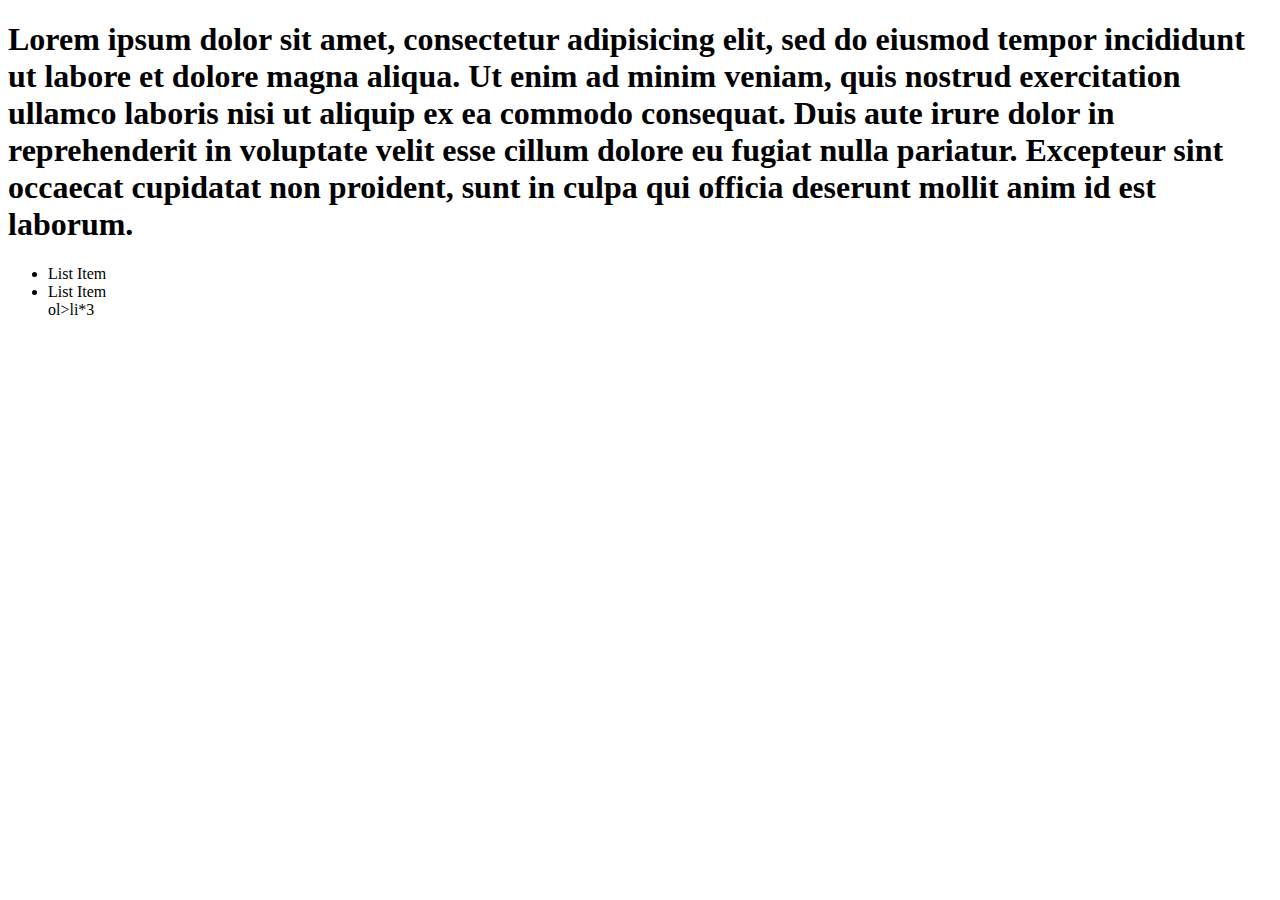
==== index.html @ 72353b12 "Name" ====
<!DOCTYPE html>
<html>
<head>
	<title>Page</title>
</head>
<body>
<h1>Lorem ipsum dolor sit amet, consectetur adipisicing elit, sed do eiusmod
tempor incididunt ut labore et dolore magna aliqua. Ut enim ad minim veniam,
quis nostrud exercitation ullamco laboris nisi ut aliquip ex ea commodo
consequat. Duis aute irure dolor in reprehenderit in voluptate velit esse
cillum dolore eu fugiat nulla pariatur. Excepteur sint occaecat cupidatat non
proident, sunt in culpa qui officia deserunt mollit anim id est laborum.</h1>
<ul>
	<li>List Item</li>
	<li>List Item</li>
	
	ol>li*3	

</ul>
</body>
</html>
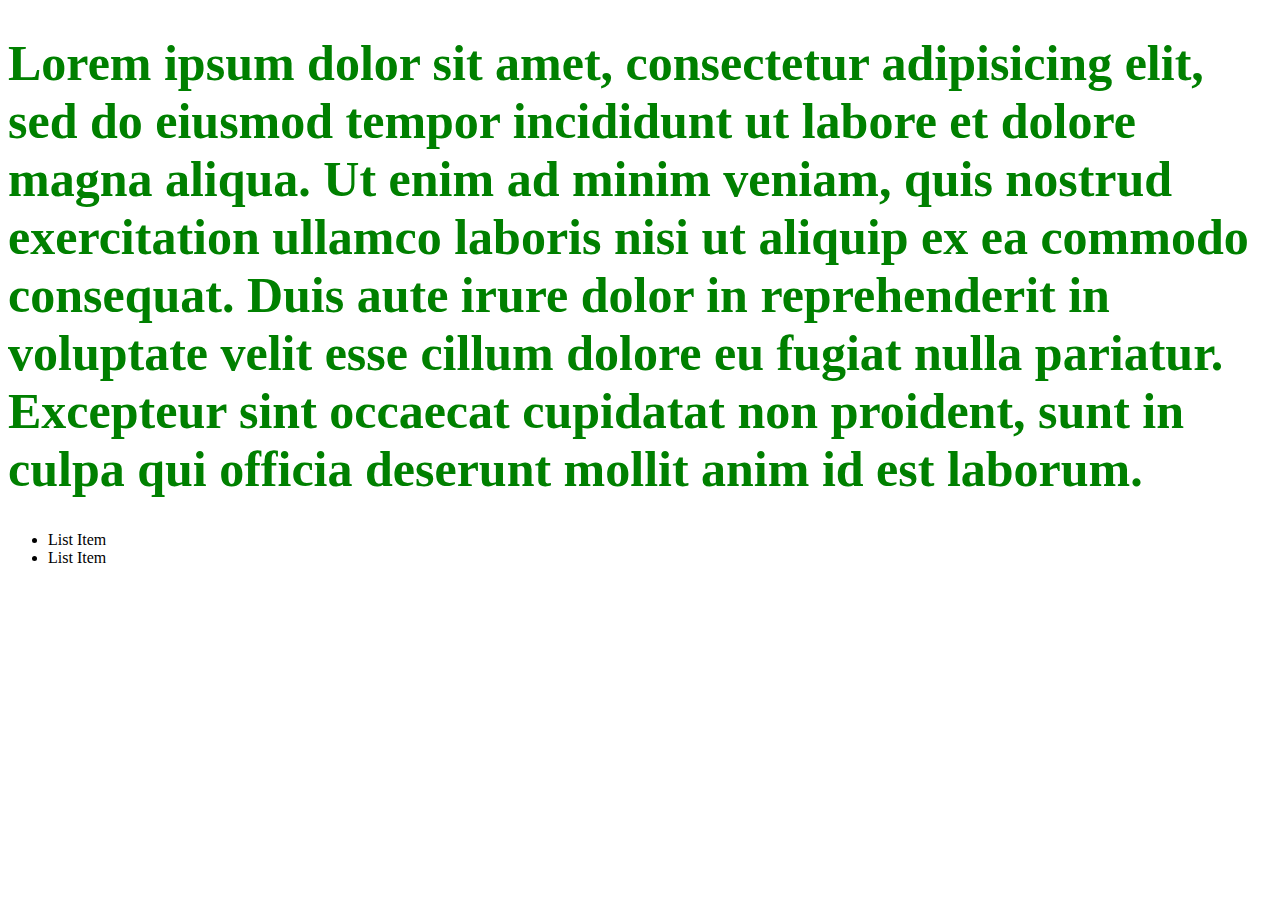
==== commit 5f5fa8b4: "Summary" ====
--- a/index.html
+++ b/index.html
@@ -2,9 +2,10 @@
 <html>
 <head>
 	<title>Page</title>
+	<link rel="stylesheet" type="text/css" href="style.css">
 </head>
-<body>
-<h1>Lorem ipsum dolor sit amet, consectetur adipisicing elit, sed do eiusmod
+ <body> 
+<h1 onclick="hello()">Lorem ipsum dolor sit amet, consectetur adipisicing elit, sed do eiusmod
 tempor incididunt ut labore et dolore magna aliqua. Ut enim ad minim veniam,
 quis nostrud exercitation ullamco laboris nisi ut aliquip ex ea commodo
 consequat. Duis aute irure dolor in reprehenderit in voluptate velit esse
@@ -14,8 +15,8 @@
 	<li>List Item</li>
 	<li>List Item</li>
 	
-	ol>li*3	
 
+<script type="text/javascript" src="index.js"></script>
 </ul>
 </body>
 </html>--- a/style.css
+++ b/style.css
@@ -0,0 +1,4 @@
+h1 {
+	font-size: 50px;
+	color: green;
+}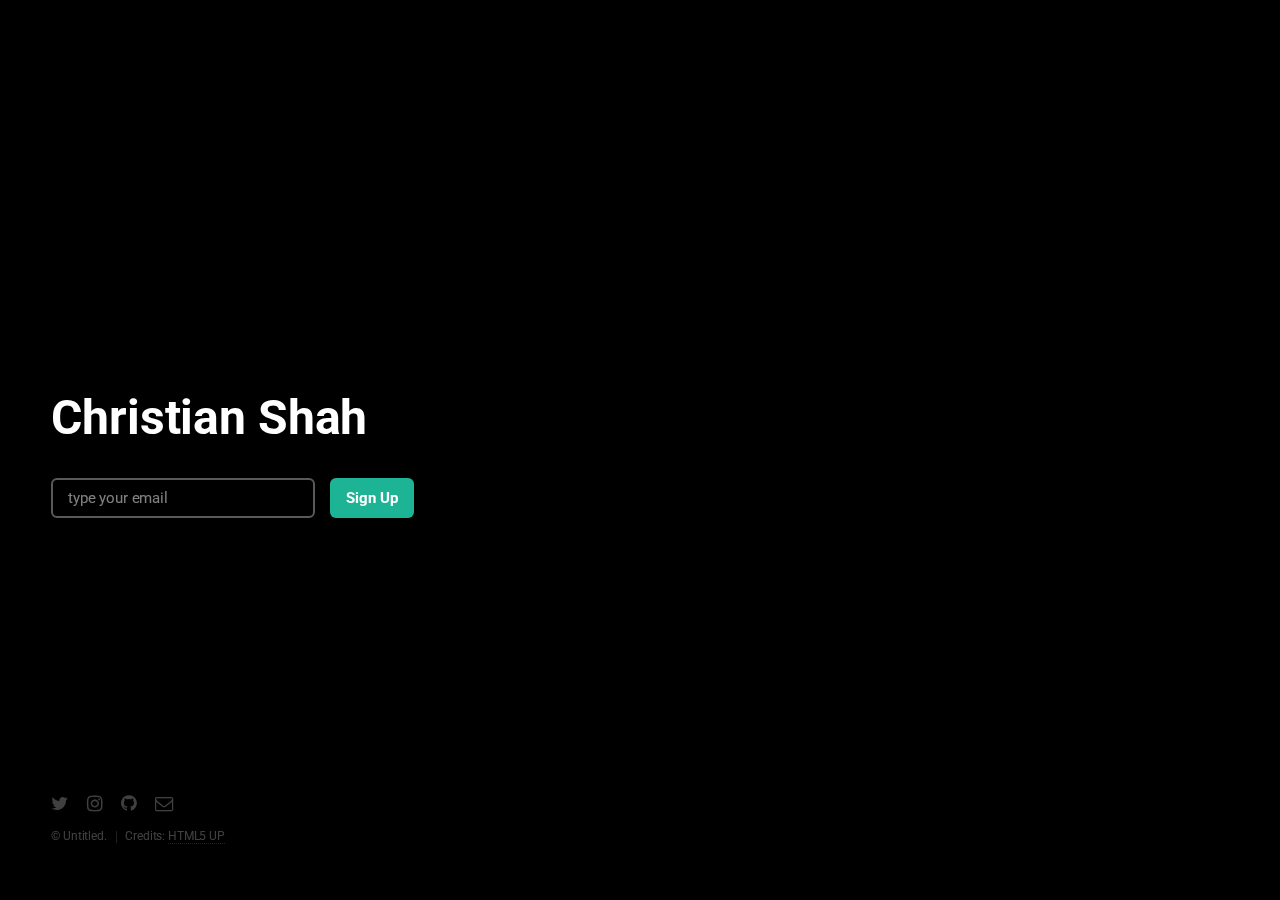
==== commit 2a27cc49: "update" ====
--- a/index.html
+++ b/index.html
@@ -1,22 +1,49 @@
-<!DOCTYPE html>
-<html>
-<head>
-	<title>Page</title>
-	<link rel="stylesheet" type="text/css" href="style.css">
-</head>
- <body> 
-<h1 onclick="hello()">Lorem ipsum dolor sit amet, consectetur adipisicing elit, sed do eiusmod
-tempor incididunt ut labore et dolore magna aliqua. Ut enim ad minim veniam,
-quis nostrud exercitation ullamco laboris nisi ut aliquip ex ea commodo
-consequat. Duis aute irure dolor in reprehenderit in voluptate velit esse
-cillum dolore eu fugiat nulla pariatur. Excepteur sint occaecat cupidatat non
-proident, sunt in culpa qui officia deserunt mollit anim id est laborum.</h1>
-<ul>
-	<li>List Item</li>
-	<li>List Item</li>
-	
-
-<script type="text/javascript" src="index.js"></script>
-</ul>
-</body>
+<!DOCTYPE HTML>
+<!--
+	Eventually by HTML5 UP
+	html5up.net | @ajlkn
+	Free for personal and commercial use under the CCA 3.0 license (html5up.net/license)
+-->
+<html>
+	<head>
+		<title>Christian Shah</title>
+		<meta charset="utf-8" />
+		<meta name="viewport" content="width=device-width, initial-scale=1, user-scalable=no" />
+		<!--[if lte IE 8]><script src="assets/js/ie/html5shiv.js"></script><![endif]-->
+		<link rel="stylesheet" href="assets/css/main.css" />
+		<!--[if lte IE 8]><link rel="stylesheet" href="assets/css/ie8.css" /><![endif]-->
+		<!--[if lte IE 9]><link rel="stylesheet" href="assets/css/ie9.css" /><![endif]-->
+	</head>
+	<body>
+
+		<!-- Header -->
+			<header id="header">
+				<h1>Christian Shah</h1>
+				<p></p>
+			</header>
+
+		<!-- Signup Form -->
+			<form id="signup-form" method="post" action="#">
+				<input type="email" name="email" id="email" placeholder="type your email" />
+				<input type="submit" value="Sign Up" />
+			</form>
+
+		<!-- Footer -->
+			<footer id="footer">
+				<ul class="icons">
+					<li><a href="twitter.com" class="icon fa-twitter"><span class="label">Twitter</span></a></li>
+					<li><a href="instagram.com" class="icon fa-instagram"><span class="label">Instagram</span></a></li>
+					<li><a href="christianshah.github.io" class="icon fa-github"><span class="label">GitHub</span></a></li>
+					<li><a href="google.com" class="icon fa-envelope-o"><span class="label">Email</span></a></li>
+				</ul>
+				<ul class="copyright">
+					<li>&copy; Untitled.</li><li>Credits: <a href="http://html5up.net">HTML5 UP</a></li>
+				</ul>
+			</footer>
+
+		<!-- Scripts -->
+			<!--[if lte IE 8]><script src="assets/js/ie/respond.min.js"></script><![endif]-->
+			<script src="assets/js/main.js"></script>
+
+	</body>
 </html>--- a/assets/css/main.css
+++ b/assets/css/main.css
@@ -0,0 +1,1187 @@
+@import url(font-awesome.min.css);
+@import url("http://fonts.googleapis.com/css?family=Roboto:400,700");
+
+/*
+	Eventually by HTML5 UP
+	html5up.net | @ajlkn
+	Free for personal and commercial use under the CCA 3.0 license (html5up.net/license)
+*/
+
+/* Reset */
+
+	html, body, div, span, applet, object, iframe, h1, h2, h3, h4, h5, h6, p, blockquote, pre, a, abbr, acronym, address, big, cite, code, del, dfn, em, img, ins, kbd, q, s, samp, small, strike, strong, sub, sup, tt, var, b, u, i, center, dl, dt, dd, ol, ul, li, fieldset, form, label, legend, table, caption, tbody, tfoot, thead, tr, th, td, article, aside, canvas, details, embed, figure, figcaption, footer, header, hgroup, menu, nav, output, ruby, section, summary, time, mark, audio, video {
+		margin: 0;
+		padding: 0;
+		border: 0;
+		font-size: 100%;
+		font: inherit;
+		vertical-align: baseline;
+	}
+
+	article, aside, details, figcaption, figure, footer, header, hgroup, menu, nav, section {
+		display: block;
+	}
+
+	body {
+		line-height: 1;
+	}
+
+	ol, ul {
+		list-style: none;
+	}
+
+	blockquote, q {
+		quotes: none;
+	}
+
+	blockquote:before, blockquote:after, q:before, q:after {
+		content: '';
+		content: none;
+	}
+
+	table {
+		border-collapse: collapse;
+		border-spacing: 0;
+	}
+
+	body {
+		-webkit-text-size-adjust: none;
+	}
+
+/* Box Model */
+
+	*, *:before, *:after {
+		-moz-box-sizing: border-box;
+		-webkit-box-sizing: border-box;
+		box-sizing: border-box;
+	}
+
+/* Basic */
+
+	@-ms-viewport {
+		width: device-width;
+	}
+
+	body {
+		-ms-overflow-style: scrollbar;
+	}
+
+	@media screen and (max-width: 480px) {
+
+		html, body {
+			min-width: 320px;
+		}
+
+	}
+
+	html, body {
+		height: 100%;
+		overflow-x: hidden;
+		width: 100%;
+	}
+
+		@media screen and (max-height: 640px) {
+
+			html, body {
+				height: auto;
+				min-height: 100%;
+			}
+
+		}
+
+	body {
+		display: -moz-flex;
+		display: -webkit-flex;
+		display: -ms-flex;
+		display: flex;
+		-moz-flex-direction: column;
+		-webkit-flex-direction: column;
+		-ms-flex-direction: column;
+		flex-direction: column;
+		-moz-justify-content: center;
+		-webkit-justify-content: center;
+		-ms-justify-content: center;
+		justify-content: center;
+		background-color: #000;
+		padding: 6em 4em 4em 4em;
+	}
+
+		body > * {
+			position: relative;
+			z-index: 2;
+		}
+
+		body.is-loading *, body.is-loading *:before, body.is-loading *:after {
+			-moz-animation: none !important;
+			-webkit-animation: none !important;
+			-ms-animation: none !important;
+			animation: none !important;
+			-moz-transition: none !important;
+			-webkit-transition: none !important;
+			-ms-transition: none !important;
+			transition: none !important;
+		}
+
+		@media screen and (max-width: 1680px) {
+
+			body {
+				padding: 6em 3.5em 3.5em 3.5em;
+			}
+
+		}
+
+		@media screen and (max-width: 736px) {
+
+			body {
+				padding: 5em 2em 2em 2em;
+			}
+
+		}
+
+		@media screen and (max-width: 360px) {
+
+			body {
+				padding: 5em 1.25em 1.25em 1.25em;
+			}
+
+		}
+
+/* BG */
+
+	#bg {
+		-moz-transition: opacity 2s ease-in-out;
+		-webkit-transition: opacity 2s ease-in-out;
+		-ms-transition: opacity 2s ease-in-out;
+		transition: opacity 2s ease-in-out;
+		height: 100%;
+		left: 0;
+		opacity: 0.25;
+		position: fixed;
+		top: 0;
+		width: 100%;
+		z-index: 1;
+	}
+
+		#bg div {
+			-moz-transition: opacity 3s ease, visibility 3s;
+			-webkit-transition: opacity 3s ease, visibility 3s;
+			-ms-transition: opacity 3s ease, visibility 3s;
+			transition: opacity 3s ease, visibility 3s;
+			background-size: cover;
+			height: 100%;
+			left: 0;
+			opacity: 0;
+			position: absolute;
+			top: 0;
+			visibility: hidden;
+			width: 150%;
+		}
+
+			#bg div.visible {
+				-moz-animation: bg 45s linear infinite;
+				-webkit-animation: bg 45s linear infinite;
+				-ms-animation: bg 45s linear infinite;
+				animation: bg 45s linear infinite;
+				opacity: 1;
+				visibility: visible;
+				z-index: 1;
+			}
+
+				#bg div.visible.top {
+					z-index: 2;
+				}
+
+				@media screen and (max-width: 1280px) {
+
+					#bg div.visible {
+						-moz-animation: bg 29.25s linear infinite;
+						-webkit-animation: bg 29.25s linear infinite;
+						-ms-animation: bg 29.25s linear infinite;
+						animation: bg 29.25s linear infinite;
+					}
+
+				}
+
+				@media screen and (max-width: 736px) {
+
+					#bg div.visible {
+						-moz-animation: bg 18s linear infinite;
+						-webkit-animation: bg 18s linear infinite;
+						-ms-animation: bg 18s linear infinite;
+						animation: bg 18s linear infinite;
+					}
+
+				}
+
+			#bg div:only-child {
+				-moz-animation-direction: alternate !important;
+				-webkit-animation-direction: alternate !important;
+				-ms-animation-direction: alternate !important;
+				animation-direction: alternate !important;
+			}
+
+		body.is-loading #bg {
+			opacity: 0;
+		}
+
+	@-moz-keyframes bg {
+		0% {
+			-moz-transform: translateX(0);
+			-webkit-transform: translateX(0);
+			-ms-transform: translateX(0);
+			transform: translateX(0);
+		}
+
+		100% {
+			-moz-transform: translateX(-25%);
+			-webkit-transform: translateX(-25%);
+			-ms-transform: translateX(-25%);
+			transform: translateX(-25%);
+		}
+	}
+
+	@-webkit-keyframes bg {
+		0% {
+			-moz-transform: translateX(0);
+			-webkit-transform: translateX(0);
+			-ms-transform: translateX(0);
+			transform: translateX(0);
+		}
+
+		100% {
+			-moz-transform: translateX(-25%);
+			-webkit-transform: translateX(-25%);
+			-ms-transform: translateX(-25%);
+			transform: translateX(-25%);
+		}
+	}
+
+	@-ms-keyframes bg {
+		0% {
+			-moz-transform: translateX(0);
+			-webkit-transform: translateX(0);
+			-ms-transform: translateX(0);
+			transform: translateX(0);
+		}
+
+		100% {
+			-moz-transform: translateX(-25%);
+			-webkit-transform: translateX(-25%);
+			-ms-transform: translateX(-25%);
+			transform: translateX(-25%);
+		}
+	}
+
+	@keyframes bg {
+		0% {
+			-moz-transform: translateX(0);
+			-webkit-transform: translateX(0);
+			-ms-transform: translateX(0);
+			transform: translateX(0);
+		}
+
+		100% {
+			-moz-transform: translateX(-25%);
+			-webkit-transform: translateX(-25%);
+			-ms-transform: translateX(-25%);
+			transform: translateX(-25%);
+		}
+	}
+
+/* Type */
+
+	body, input, select, textarea {
+		color: rgba(255, 255, 255, 0.75);
+		font-family: "Roboto", sans-serif;
+		font-size: 16pt;
+		font-weight: 400;
+		letter-spacing: -0.01em;
+		line-height: 1.65em;
+	}
+
+		@media screen and (max-width: 1680px) {
+
+			body, input, select, textarea {
+				font-size: 12pt;
+			}
+
+		}
+
+		@media screen and (max-width: 1280px) {
+
+			body, input, select, textarea {
+				font-size: 11pt;
+			}
+
+		}
+
+		@media screen and (max-width: 980px) {
+
+			body, input, select, textarea {
+				font-size: 12pt;
+			}
+
+		}
+
+		@media screen and (max-width: 736px) {
+
+			body, input, select, textarea {
+				font-size: 12pt;
+			}
+
+		}
+
+		@media screen and (max-width: 480px) {
+
+			body, input, select, textarea {
+				font-size: 12pt;
+			}
+
+		}
+
+	a {
+		-moz-transition: border-bottom-color 0.2s ease, color 0.2s ease;
+		-webkit-transition: border-bottom-color 0.2s ease, color 0.2s ease;
+		-ms-transition: border-bottom-color 0.2s ease, color 0.2s ease;
+		transition: border-bottom-color 0.2s ease, color 0.2s ease;
+		border-bottom: dotted 1px rgba(255, 255, 255, 0.25);
+		color: #1cb495;
+		text-decoration: none;
+	}
+
+		a:hover {
+			border-bottom-color: transparent;
+			color: #1cb495 !important;
+			text-decoration: none;
+		}
+
+	strong, b {
+		color: #fff;
+		font-weight: 700;
+	}
+
+	em, i {
+		font-style: italic;
+	}
+
+	p {
+		margin: 0 0 2em 0;
+	}
+
+	h1, h2, h3, h4, h5, h6 {
+		color: #fff;
+		font-weight: 700;
+		line-height: 1em;
+		margin: 0 0 1em 0;
+	}
+
+		h1 a, h2 a, h3 a, h4 a, h5 a, h6 a {
+			color: inherit;
+			text-decoration: none;
+		}
+
+	h1 {
+		font-size: 2.5em;
+		line-height: 1.25em;
+	}
+
+	h2 {
+		font-size: 1.75em;
+		line-height: 1.5em;
+	}
+
+	h3 {
+		font-size: 1.35em;
+		line-height: 1.5em;
+	}
+
+	h4 {
+		font-size: 1.1em;
+		line-height: 1.5em;
+	}
+
+	h5 {
+		font-size: 0.9em;
+		line-height: 1.5em;
+	}
+
+	h6 {
+		font-size: 0.7em;
+		line-height: 1.5em;
+	}
+
+	sub {
+		font-size: 0.8em;
+		position: relative;
+		top: 0.5em;
+	}
+
+	sup {
+		font-size: 0.8em;
+		position: relative;
+		top: -0.5em;
+	}
+
+	blockquote {
+		border-left: solid 8px rgba(255, 255, 255, 0.35);
+		font-style: italic;
+		margin: 0 0 2em 0;
+		padding: 0.5em 0 0.5em 2em;
+	}
+
+	code {
+		background: rgba(255, 255, 255, 0.125);
+		border-radius: 6px;
+		border: solid 2px rgba(255, 255, 255, 0.35);
+		font-family: "Courier New", monospace;
+		font-size: 0.9em;
+		margin: 0 0.25em;
+		padding: 0.25em 0.65em;
+	}
+
+	pre {
+		-webkit-overflow-scrolling: touch;
+		font-family: "Courier New", monospace;
+		font-size: 0.9em;
+		margin: 0 0 2em 0;
+	}
+
+		pre code {
+			display: block;
+			line-height: 1.75em;
+			padding: 1em 1.5em;
+			overflow-x: auto;
+		}
+
+	hr {
+		border: 0;
+		border-bottom: solid 2px rgba(255, 255, 255, 0.35);
+		margin: 2em 0;
+	}
+
+		hr.major {
+			margin: 3em 0;
+		}
+
+/* Section/Article */
+
+	section.special, article.special {
+		text-align: center;
+	}
+
+	header p {
+		color: rgba(255, 255, 255, 0.5);
+		position: relative;
+		margin: 0 0 1.5em 0;
+	}
+
+	header h2 + p {
+		font-size: 1.25em;
+		margin-top: -1em;
+		line-height: 1.5em;
+	}
+
+	header h3 + p {
+		font-size: 1.1em;
+		margin-top: -0.8em;
+		line-height: 1.5em;
+	}
+
+	header h4 + p,
+	header h5 + p,
+	header h6 + p {
+		font-size: 0.9em;
+		margin-top: -0.6em;
+		line-height: 1.5em;
+	}
+
+	@media screen and (max-width: 980px) {
+
+		header br {
+			display: none;
+		}
+
+	}
+
+	@media screen and (max-width: 736px) {
+
+		header br {
+			display: inline;
+		}
+
+	}
+
+	@media screen and (max-width: 480px) {
+
+		header br {
+			display: none;
+		}
+
+	}
+
+/* Icon */
+
+	.icon {
+		text-decoration: none;
+		border-bottom: none;
+		position: relative;
+	}
+
+		.icon:before {
+			-moz-osx-font-smoothing: grayscale;
+			-webkit-font-smoothing: antialiased;
+			font-family: FontAwesome;
+			font-style: normal;
+			font-weight: normal;
+			text-transform: none !important;
+		}
+
+		.icon > .label {
+			display: none;
+		}
+
+/* List */
+
+	ol {
+		list-style: decimal;
+		margin: 0 0 2em 0;
+		padding-left: 1.25em;
+	}
+
+		ol li {
+			padding-left: 0.25em;
+		}
+
+	ul {
+		list-style: disc;
+		margin: 0 0 2em 0;
+		padding-left: 1em;
+	}
+
+		ul li {
+			padding-left: 0.5em;
+		}
+
+		ul.icons {
+			cursor: default;
+			list-style: none;
+			padding-left: 0;
+		}
+
+			ul.icons li {
+				display: inline-block;
+				padding: 0 1em 0 0;
+			}
+
+				ul.icons li:last-child {
+					padding-right: 0;
+				}
+
+				ul.icons li .icon:before {
+					font-size: 1.25em;
+				}
+
+				ul.icons li a {
+					color: inherit;
+				}
+
+/* Form */
+
+	form {
+		margin: 0 0 2em 0;
+	}
+
+		form .message {
+			text-decoration: none;
+			-moz-transition: opacity 0.2s ease-in-out, -moz-transform 0.2s ease-in-out;
+			-webkit-transition: opacity 0.2s ease-in-out, -webkit-transform 0.2s ease-in-out;
+			-ms-transition: opacity 0.2s ease-in-out, -ms-transform 0.2s ease-in-out;
+			transition: opacity 0.2s ease-in-out, transform 0.2s ease-in-out;
+			-moz-transform: scale(1.05);
+			-webkit-transform: scale(1.05);
+			-ms-transform: scale(1.05);
+			transform: scale(1.05);
+			height: 2.75em;
+			line-height: 2.75em;
+			opacity: 0;
+		}
+
+			form .message:before {
+				-moz-osx-font-smoothing: grayscale;
+				-webkit-font-smoothing: antialiased;
+				font-family: FontAwesome;
+				font-style: normal;
+				font-weight: normal;
+				text-transform: none !important;
+			}
+
+			form .message:before {
+				margin-right: 0.5em;
+			}
+
+			form .message.visible {
+				-moz-transform: scale(1);
+				-webkit-transform: scale(1);
+				-ms-transform: scale(1);
+				transform: scale(1);
+				opacity: 1;
+			}
+
+			form .message.success {
+				color: #1cb495;
+			}
+
+				form .message.success:before {
+					content: '\f00c';
+				}
+
+			form .message.failure {
+				color: #ff2361;
+			}
+
+				form .message.failure:before {
+					content: '\f119';
+				}
+
+	label {
+		color: #fff;
+		display: block;
+		font-size: 0.9em;
+		font-weight: 700;
+		margin: 0 0 1em 0;
+	}
+
+	@-moz-keyframes focus {
+		0% {
+			-moz-transform: scale(1);
+			-webkit-transform: scale(1);
+			-ms-transform: scale(1);
+			transform: scale(1);
+		}
+
+		50% {
+			-moz-transform: scale(1.025);
+			-webkit-transform: scale(1.025);
+			-ms-transform: scale(1.025);
+			transform: scale(1.025);
+		}
+
+		100% {
+			-moz-transform: scale(1);
+			-webkit-transform: scale(1);
+			-ms-transform: scale(1);
+			transform: scale(1);
+		}
+	}
+
+	@-webkit-keyframes focus {
+		0% {
+			-moz-transform: scale(1);
+			-webkit-transform: scale(1);
+			-ms-transform: scale(1);
+			transform: scale(1);
+		}
+
+		50% {
+			-moz-transform: scale(1.025);
+			-webkit-transform: scale(1.025);
+			-ms-transform: scale(1.025);
+			transform: scale(1.025);
+		}
+
+		100% {
+			-moz-transform: scale(1);
+			-webkit-transform: scale(1);
+			-ms-transform: scale(1);
+			transform: scale(1);
+		}
+	}
+
+	@-ms-keyframes focus {
+		0% {
+			-moz-transform: scale(1);
+			-webkit-transform: scale(1);
+			-ms-transform: scale(1);
+			transform: scale(1);
+		}
+
+		50% {
+			-moz-transform: scale(1.025);
+			-webkit-transform: scale(1.025);
+			-ms-transform: scale(1.025);
+			transform: scale(1.025);
+		}
+
+		100% {
+			-moz-transform: scale(1);
+			-webkit-transform: scale(1);
+			-ms-transform: scale(1);
+			transform: scale(1);
+		}
+	}
+
+	@keyframes focus {
+		0% {
+			-moz-transform: scale(1);
+			-webkit-transform: scale(1);
+			-ms-transform: scale(1);
+			transform: scale(1);
+		}
+
+		50% {
+			-moz-transform: scale(1.025);
+			-webkit-transform: scale(1.025);
+			-ms-transform: scale(1.025);
+			transform: scale(1.025);
+		}
+
+		100% {
+			-moz-transform: scale(1);
+			-webkit-transform: scale(1);
+			-ms-transform: scale(1);
+			transform: scale(1);
+		}
+	}
+
+	input[type="text"],
+	input[type="password"],
+	input[type="email"],
+	select,
+	textarea {
+		-moz-appearance: none;
+		-webkit-appearance: none;
+		-ms-appearance: none;
+		appearance: none;
+		-moz-transform: scale(1);
+		-webkit-transform: scale(1);
+		-ms-transform: scale(1);
+		transform: scale(1);
+		-moz-transition: border-color 0.2s ease, background-color 0.2s ease;
+		-webkit-transition: border-color 0.2s ease, background-color 0.2s ease;
+		-ms-transition: border-color 0.2s ease, background-color 0.2s ease;
+		transition: border-color 0.2s ease, background-color 0.2s ease;
+		background-color: transparent;
+		border-radius: 6px;
+		border: none;
+		border: solid 2px rgba(255, 255, 255, 0.35);
+		color: inherit;
+		display: block;
+		outline: 0;
+		padding: 0 1em;
+		text-decoration: none;
+		width: 100%;
+	}
+
+		input[type="text"]:invalid,
+		input[type="password"]:invalid,
+		input[type="email"]:invalid,
+		select:invalid,
+		textarea:invalid {
+			box-shadow: none;
+		}
+
+		input[type="text"]:focus,
+		input[type="password"]:focus,
+		input[type="email"]:focus,
+		select:focus,
+		textarea:focus {
+			-moz-animation: focus 0.1s;
+			-webkit-animation: focus 0.1s;
+			-ms-animation: focus 0.1s;
+			animation: focus 0.1s;
+			background-color: rgba(255, 255, 255, 0.125);
+			border-color: #1cb495;
+		}
+
+	.select-wrapper {
+		text-decoration: none;
+		display: block;
+		position: relative;
+	}
+
+		.select-wrapper:before {
+			-moz-osx-font-smoothing: grayscale;
+			-webkit-font-smoothing: antialiased;
+			font-family: FontAwesome;
+			font-style: normal;
+			font-weight: normal;
+			text-transform: none !important;
+		}
+
+		.select-wrapper:before {
+			color: rgba(255, 255, 255, 0.35);
+			content: '\f078';
+			display: block;
+			height: 2.75em;
+			line-height: 2.75em;
+			pointer-events: none;
+			position: absolute;
+			right: 0;
+			text-align: center;
+			top: 0;
+			width: 2.75em;
+		}
+
+		.select-wrapper select::-ms-expand {
+			display: none;
+		}
+
+	input[type="text"],
+	input[type="password"],
+	input[type="email"],
+	select {
+		height: 2.75em;
+	}
+
+	textarea {
+		padding: 0.75em 1em;
+	}
+
+	input[type="checkbox"],
+	input[type="radio"] {
+		-moz-appearance: none;
+		-webkit-appearance: none;
+		-ms-appearance: none;
+		appearance: none;
+		display: block;
+		float: left;
+		margin-right: -2em;
+		opacity: 0;
+		width: 1em;
+		z-index: -1;
+	}
+
+		input[type="checkbox"] + label,
+		input[type="radio"] + label {
+			text-decoration: none;
+			color: rgba(255, 255, 255, 0.75);
+			cursor: pointer;
+			display: inline-block;
+			font-size: 1em;
+			font-weight: 400;
+			padding-left: 2.4em;
+			padding-right: 0.75em;
+			position: relative;
+		}
+
+			input[type="checkbox"] + label:before,
+			input[type="radio"] + label:before {
+				-moz-osx-font-smoothing: grayscale;
+				-webkit-font-smoothing: antialiased;
+				font-family: FontAwesome;
+				font-style: normal;
+				font-weight: normal;
+				text-transform: none !important;
+			}
+
+			input[type="checkbox"] + label:before,
+			input[type="radio"] + label:before {
+				background: rgba(255, 255, 255, 0.125);
+				border-radius: 6px;
+				border: solid 2px rgba(255, 255, 255, 0.35);
+				content: '';
+				display: inline-block;
+				height: 1.65em;
+				left: 0;
+				line-height: 1.58125em;
+				position: absolute;
+				text-align: center;
+				top: 0;
+				width: 1.65em;
+			}
+
+		input[type="checkbox"]:checked + label:before,
+		input[type="radio"]:checked + label:before {
+			background: #1cb495;
+			border-color: #1cb495;
+			color: #ffffff;
+			content: '\f00c';
+		}
+
+		input[type="checkbox"]:focus + label:before,
+		input[type="radio"]:focus + label:before {
+			border-color: #1cb495;
+			box-shadow: 0 0 0 2px #1cb495;
+		}
+
+	input[type="checkbox"] + label:before {
+		border-radius: 6px;
+	}
+
+	input[type="radio"] + label:before {
+		border-radius: 100%;
+	}
+
+	::-webkit-input-placeholder {
+		color: rgba(255, 255, 255, 0.5) !important;
+		opacity: 1.0;
+	}
+
+	:-moz-placeholder {
+		color: rgba(255, 255, 255, 0.5) !important;
+		opacity: 1.0;
+	}
+
+	::-moz-placeholder {
+		color: rgba(255, 255, 255, 0.5) !important;
+		opacity: 1.0;
+	}
+
+	:-ms-input-placeholder {
+		color: rgba(255, 255, 255, 0.5) !important;
+		opacity: 1.0;
+	}
+
+	.formerize-placeholder {
+		color: rgba(255, 255, 255, 0.5) !important;
+		opacity: 1.0;
+	}
+
+/* Button */
+
+	input[type="submit"],
+	input[type="reset"],
+	input[type="button"],
+	button,
+	.button {
+		-moz-appearance: none;
+		-webkit-appearance: none;
+		-ms-appearance: none;
+		appearance: none;
+		-moz-transition: background-color 0.2s ease-in-out, color 0.2s ease-in-out, opacity 0.2s ease-in-out;
+		-webkit-transition: background-color 0.2s ease-in-out, color 0.2s ease-in-out, opacity 0.2s ease-in-out;
+		-ms-transition: background-color 0.2s ease-in-out, color 0.2s ease-in-out, opacity 0.2s ease-in-out;
+		transition: background-color 0.2s ease-in-out, color 0.2s ease-in-out, opacity 0.2s ease-in-out;
+		background-color: #1cb495;
+		border-radius: 6px;
+		border: 0;
+		color: #ffffff !important;
+		cursor: pointer;
+		display: inline-block;
+		font-weight: 700;
+		height: 2.75em;
+		line-height: 2.75em;
+		padding: 0 1.125em;
+		text-align: center;
+		text-decoration: none;
+		white-space: nowrap;
+	}
+
+		input[type="submit"]:hover,
+		input[type="reset"]:hover,
+		input[type="button"]:hover,
+		button:hover,
+		.button:hover {
+			background-color: #1fcaa7;
+		}
+
+		input[type="submit"]:active,
+		input[type="reset"]:active,
+		input[type="button"]:active,
+		button:active,
+		.button:active {
+			background-color: #199e83;
+		}
+
+		input[type="submit"].disabled, input[type="submit"]:disabled,
+		input[type="reset"].disabled,
+		input[type="reset"]:disabled,
+		input[type="button"].disabled,
+		input[type="button"]:disabled,
+		button.disabled,
+		button:disabled,
+		.button.disabled,
+		.button:disabled {
+			opacity: 0.5;
+		}
+
+		@media screen and (max-width: 480px) {
+
+			input[type="submit"],
+			input[type="reset"],
+			input[type="button"],
+			button,
+			.button {
+				padding: 0;
+			}
+
+		}
+
+/* Header */
+
+	#header h1 {
+		font-size: 3.25em;
+		margin: 0 0 0.55em 0;
+	}
+
+	#header p {
+		font-size: 1.35em;
+		line-height: 1.65em;
+	}
+
+	#header a {
+		color: inherit;
+	}
+
+	@media screen and (max-width: 736px) {
+
+		#header h1 {
+			font-size: 2em;
+		}
+
+		#header p {
+			font-size: 1em;
+		}
+
+	}
+
+	@media screen and (max-width: 480px) {
+
+		#header {
+			margin: 0 0 1em 0;
+		}
+
+	}
+
+/* Signup Form */
+
+	#signup-form {
+		display: -moz-flex;
+		display: -webkit-flex;
+		display: -ms-flex;
+		display: flex;
+		position: relative;
+	}
+
+		#signup-form input[type="text"],
+		#signup-form input[type="password"],
+		#signup-form input[type="email"] {
+			width: 18em;
+		}
+
+		#signup-form > * {
+			margin: 0 0 0 1em;
+		}
+
+		#signup-form > :first-child {
+			margin: 0 0 0 0;
+		}
+
+		@media screen and (max-width: 480px) {
+
+			#signup-form {
+				-moz-flex-direction: column;
+				-webkit-flex-direction: column;
+				-ms-flex-direction: column;
+				flex-direction: column;
+			}
+
+				#signup-form input[type="type"],
+				#signup-form input[type="password"],
+				#signup-form input[type="email"] {
+					width: 100%;
+				}
+
+				#signup-form > * {
+					margin: 1.25em 0 0 0;
+				}
+
+				#signup-form .message {
+					bottom: -1.5em;
+					font-size: 0.9em;
+					height: 1em;
+					left: 0;
+					line-height: inherit;
+					margin-top: 0;
+					position: absolute;
+				}
+
+		}
+
+/* Footer */
+
+	#footer {
+		-moz-transition: opacity 0.5s ease-in-out;
+		-webkit-transition: opacity 0.5s ease-in-out;
+		-ms-transition: opacity 0.5s ease-in-out;
+		transition: opacity 0.5s ease-in-out;
+		bottom: 4em;
+		color: rgba(255, 255, 255, 0.5);
+		left: 4em;
+		opacity: 0.5;
+		position: absolute;
+	}
+
+		#footer .icons {
+			margin: 0 0 0.5em 0;
+		}
+
+		#footer .copyright {
+			font-size: 0.8em;
+			list-style: none;
+			padding: 0;
+		}
+
+			#footer .copyright li {
+				border-left: solid 1px rgba(255, 255, 255, 0.25);
+				display: inline-block;
+				line-height: 1em;
+				margin: 0 0 0 0.75em;
+				padding: 0 0 0 0.75em;
+			}
+
+				#footer .copyright li:first-child {
+					border-left: 0;
+					margin-left: 0;
+					padding-left: 0;
+				}
+
+			#footer .copyright a {
+				color: inherit;
+			}
+
+		#footer:hover {
+			opacity: 1;
+		}
+
+		#footer > :last-child {
+			margin-bottom: 0;
+		}
+
+		@media screen and (max-width: 1680px) {
+
+			#footer {
+				bottom: 3.5em;
+				left: 3.5em;
+			}
+
+		}
+
+		@media screen and (max-width: 736px) {
+
+			#footer {
+				bottom: 2em;
+				left: 2em;
+			}
+
+		}
+
+		@media screen and (max-width: 360px) {
+
+			#footer {
+				bottom: 1.25em;
+				left: 1.25em;
+			}
+
+		}
+
+		@media screen and (max-height: 640px) {
+
+			#footer {
+				bottom: auto;
+				left: auto;
+				margin: 1em 0 0 0;
+				position: relative;
+			}
+
+		}--- a/assets/css/ie8.css
+++ b/assets/css/ie8.css
@@ -0,0 +1,27 @@
+/*
+	Eventually by HTML5 UP
+	html5up.net | @ajlkn
+	Free for personal and commercial use under the CCA 3.0 license (html5up.net/license)
+*/
+
+/* BG */
+
+	#bg {
+		-ms-filter: "progid:DXImageTransform.Microsoft.Alpha(Opacity=25)";
+	}
+
+/* Type */
+
+	body, input, select, textarea {
+		color: #fff;
+	}
+
+/* Form */
+
+	input[type="text"],
+	input[type="password"],
+	input[type="email"],
+	select,
+	textarea {
+		border: solid 2px #fff;
+	}--- a/assets/css/ie9.css
+++ b/assets/css/ie9.css
@@ -0,0 +1,12 @@
+/*
+	Eventually by HTML5 UP
+	html5up.net | @ajlkn
+	Free for personal and commercial use under the CCA 3.0 license (html5up.net/license)
+*/
+
+/* Signup Form */
+
+	#signup-form > * {
+		display: inline-block;
+		vertical-align: top;
+	}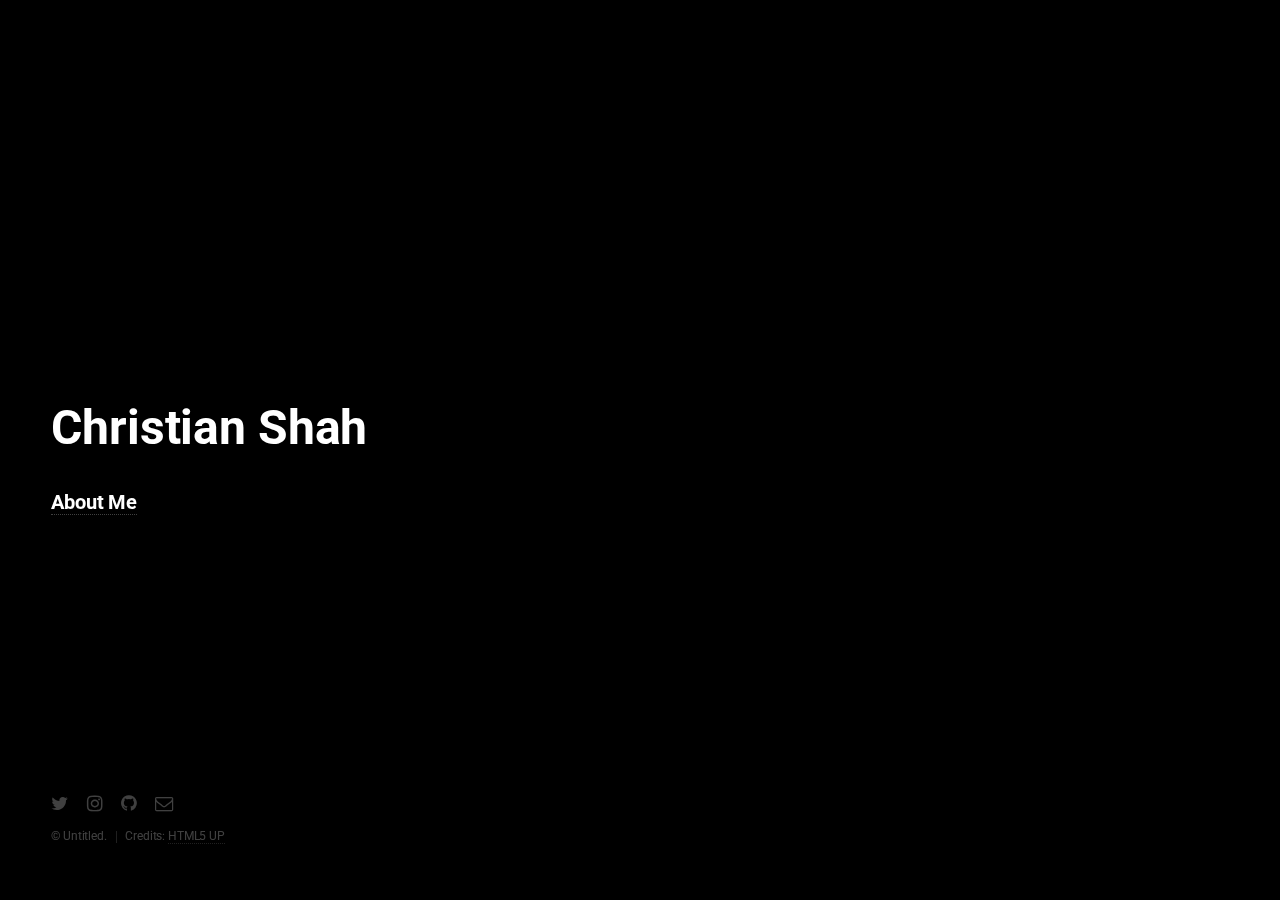
==== commit 53f266ad: "update2" ====
--- a/index.html
+++ b/index.html
@@ -23,22 +23,24 @@
 			</header>
 
 		<!-- Signup Form -->
-			<form id="signup-form" method="post" action="#">
+			<!-- <form id="signup-form" method="post" action="#">
 				<input type="email" name="email" id="email" placeholder="type your email" />
 				<input type="submit" value="Sign Up" />
-			</form>
+			</form> -->
+			<h3><a href="phantom/index.html">About Me</a></h3>
 
 		<!-- Footer -->
 			<footer id="footer">
 				<ul class="icons">
-					<li><a href="twitter.com" class="icon fa-twitter"><span class="label">Twitter</span></a></li>
-					<li><a href="instagram.com" class="icon fa-instagram"><span class="label">Instagram</span></a></li>
-					<li><a href="christianshah.github.io" class="icon fa-github"><span class="label">GitHub</span></a></li>
+					<li><a href="http://twitter.com" class="icon fa-twitter"><span class="label">Twitter</span></a></li>
+					<li><a href="http://instagram.com" class="icon fa-instagram"><span class="label">Instagram</span></a></li>
+					<li><a href="http://christianshah.github.io" class="icon fa-github"><span class="label">GitHub</span></a></li>
 					<li><a href="google.com" class="icon fa-envelope-o"><span class="label">Email</span></a></li>
 				</ul>
 				<ul class="copyright">
 					<li>&copy; Untitled.</li><li>Credits: <a href="http://html5up.net">HTML5 UP</a></li>
 				</ul>
+			
 			</footer>
 
 		<!-- Scripts -->
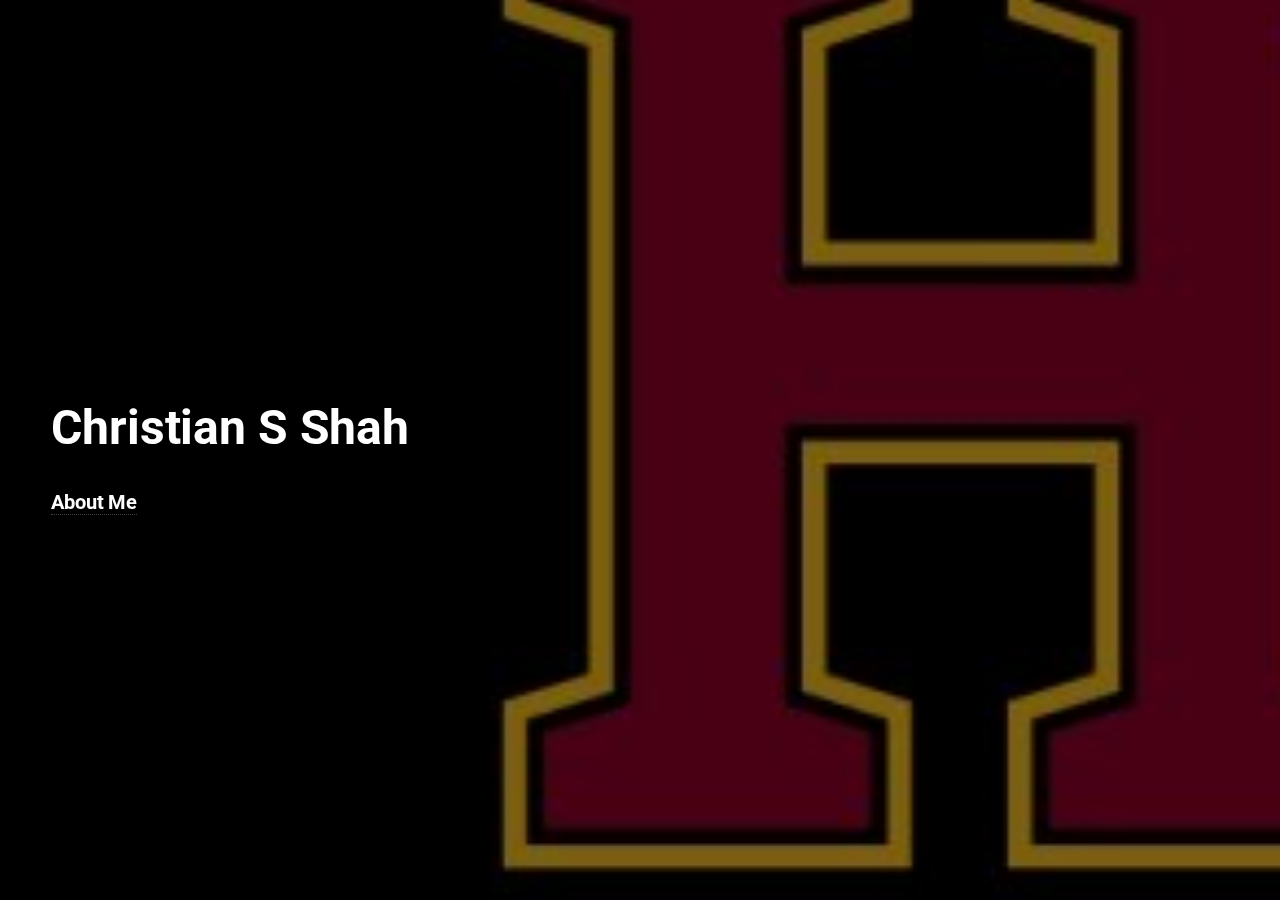
==== commit 36f66438: "changes" ====
--- a/index.html
+++ b/index.html
@@ -18,7 +18,7 @@
 
 		<!-- Header -->
 			<header id="header">
-				<h1>Christian Shah</h1>
+				<h1>Christian S Shah</h1>
 				<p></p>
 			</header>
 
@@ -30,19 +30,7 @@
 			<h3><a href="phantom/index.html">About Me</a></h3>
 
 		<!-- Footer -->
-			<footer id="footer">
-				<ul class="icons">
-					<li><a href="http://twitter.com" class="icon fa-twitter"><span class="label">Twitter</span></a></li>
-					<li><a href="http://instagram.com" class="icon fa-instagram"><span class="label">Instagram</span></a></li>
-					<li><a href="http://christianshah.github.io" class="icon fa-github"><span class="label">GitHub</span></a></li>
-					<li><a href="google.com" class="icon fa-envelope-o"><span class="label">Email</span></a></li>
-				</ul>
-				<ul class="copyright">
-					<li>&copy; Untitled.</li><li>Credits: <a href="http://html5up.net">HTML5 UP</a></li>
-				</ul>
 			
-			</footer>
-
 		<!-- Scripts -->
 			<!--[if lte IE 8]><script src="assets/js/ie/respond.min.js"></script><![endif]-->
 			<script src="assets/js/main.js"></script>
--- a/assets/css/main.css
+++ b/assets/css/main.css
@@ -155,7 +155,7 @@
 		transition: opacity 2s ease-in-out;
 		height: 100%;
 		left: 0;
-		opacity: 0.25;
+		opacity: 0.5;
 		position: fixed;
 		top: 0;
 		width: 100%;
